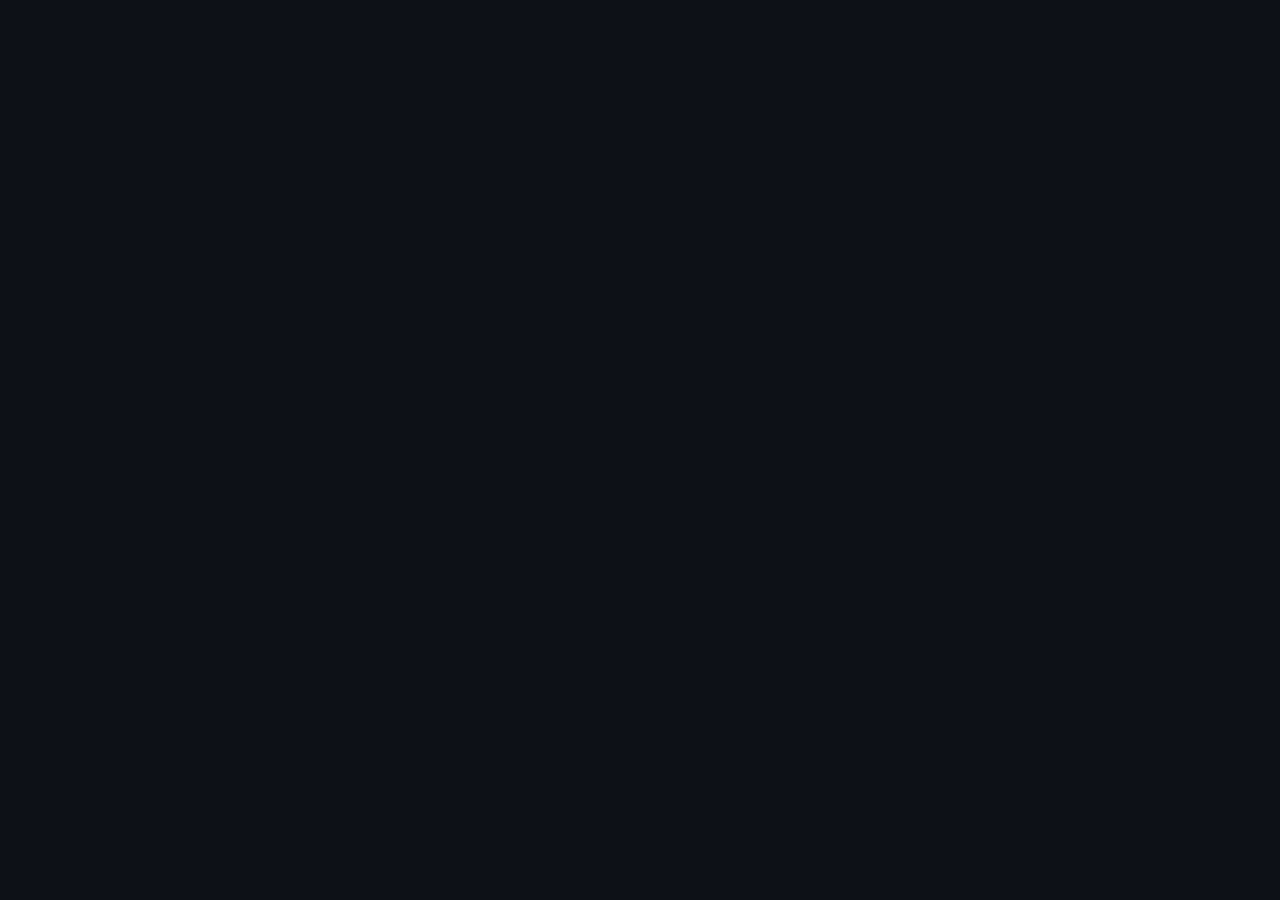
==== index.html @ 581132b7 "Added way to play via website (no download)" ====
<!DOCTYPE html>
<html lang="en">
<head>
    <meta charset="UTF-8">
    <meta name="viewport" content="width=device-width, initial-scale=1.0">

    <title>PyDesk - IT Support Simulator</title>

    <link rel="stylesheet" href="https://pyscript.net/releases/2024.1.1/core.css" />
    <script type="module" src="https://pyscript.net/releases/2024.1.1/core.js"></script>

    <style>
        body {
            background-color: #0d1117;
            color: #c9d1d9;
            font-family: monospace;
            padding: 20px;
            margin: 0;
        }
        .terminal-container {
            max-width: 800px;
            margin: 0 auto;
        }
    </style>
</head>
<body>
    <div class="terminal-container">
        <script type="py" config='{"files": ["main.py", "tickets.py"]}' terminal src="main.py"></script>
    </div>
</body>
</html>
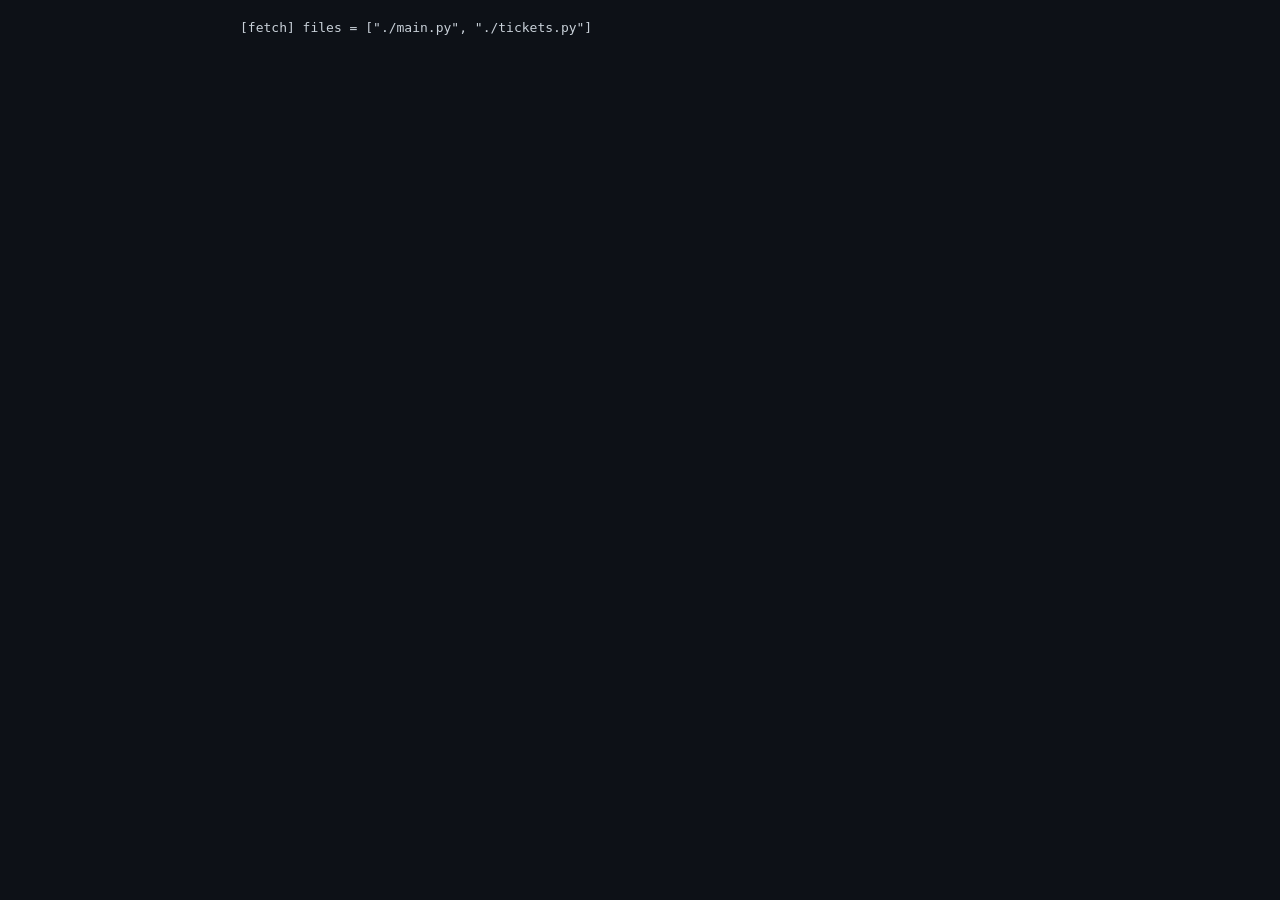
==== commit 9adc5db3: "FIxed website bug" ====
--- a/index.html
+++ b/index.html
@@ -23,9 +23,13 @@
         }
     </style>
 </head>
-<body>
+ <body>
     <div class="terminal-container">
-        <script type="py" config='{"files": ["main.py", "tickets.py"]}' terminal src="main.py"></script>
+        <py-config>
+            [fetch]
+            files = ["./main.py", "./tickets.py"]
+        </py-config>
+        <script type="py" terminal src="./main.py"></script>
     </div>
 </body>
 </html>
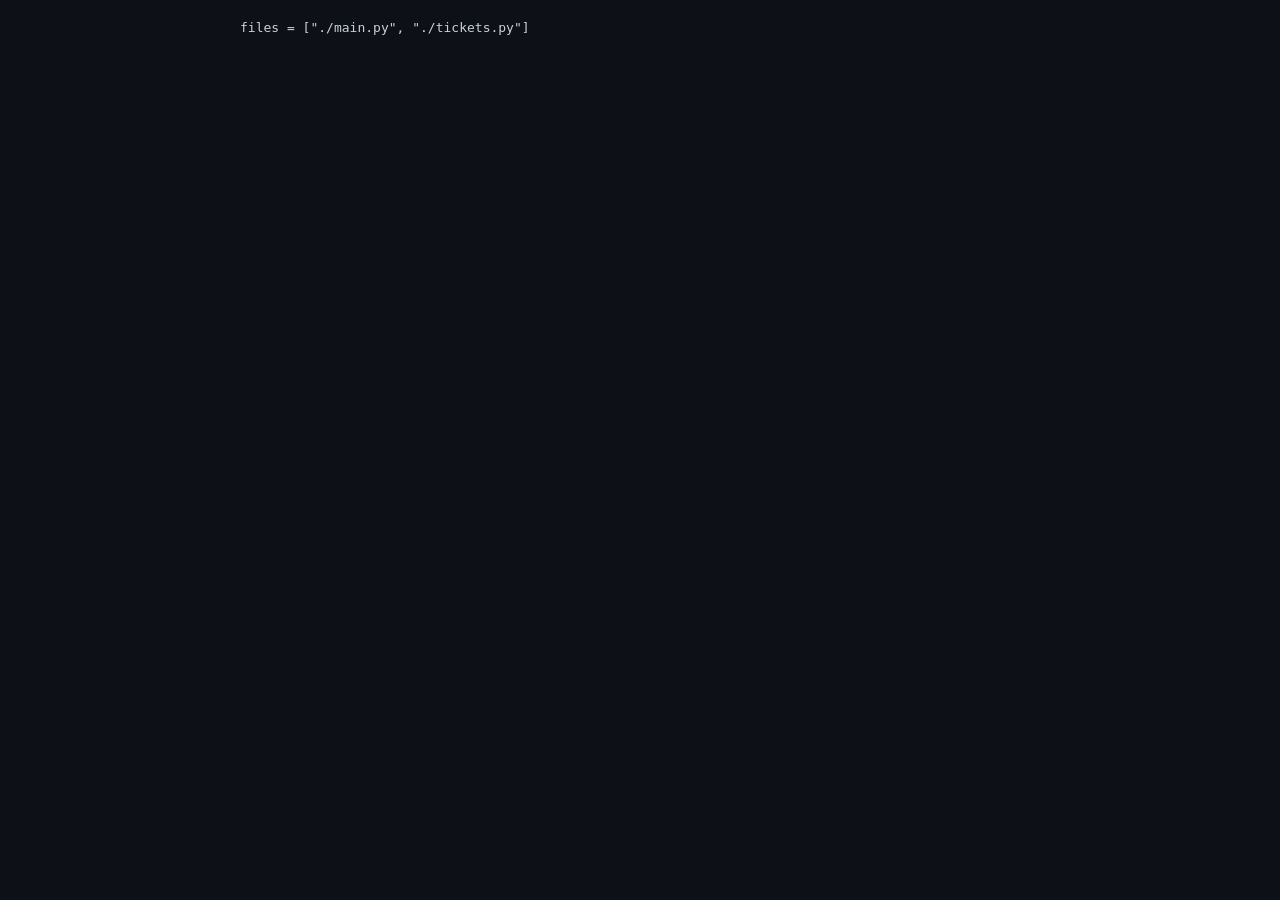
==== commit 2288839b: "Fixed bug" ====
--- a/index.html
+++ b/index.html
@@ -26,7 +26,6 @@
  <body>
     <div class="terminal-container">
         <py-config>
-            [fetch]
             files = ["./main.py", "./tickets.py"]
         </py-config>
         <script type="py" terminal src="./main.py"></script>
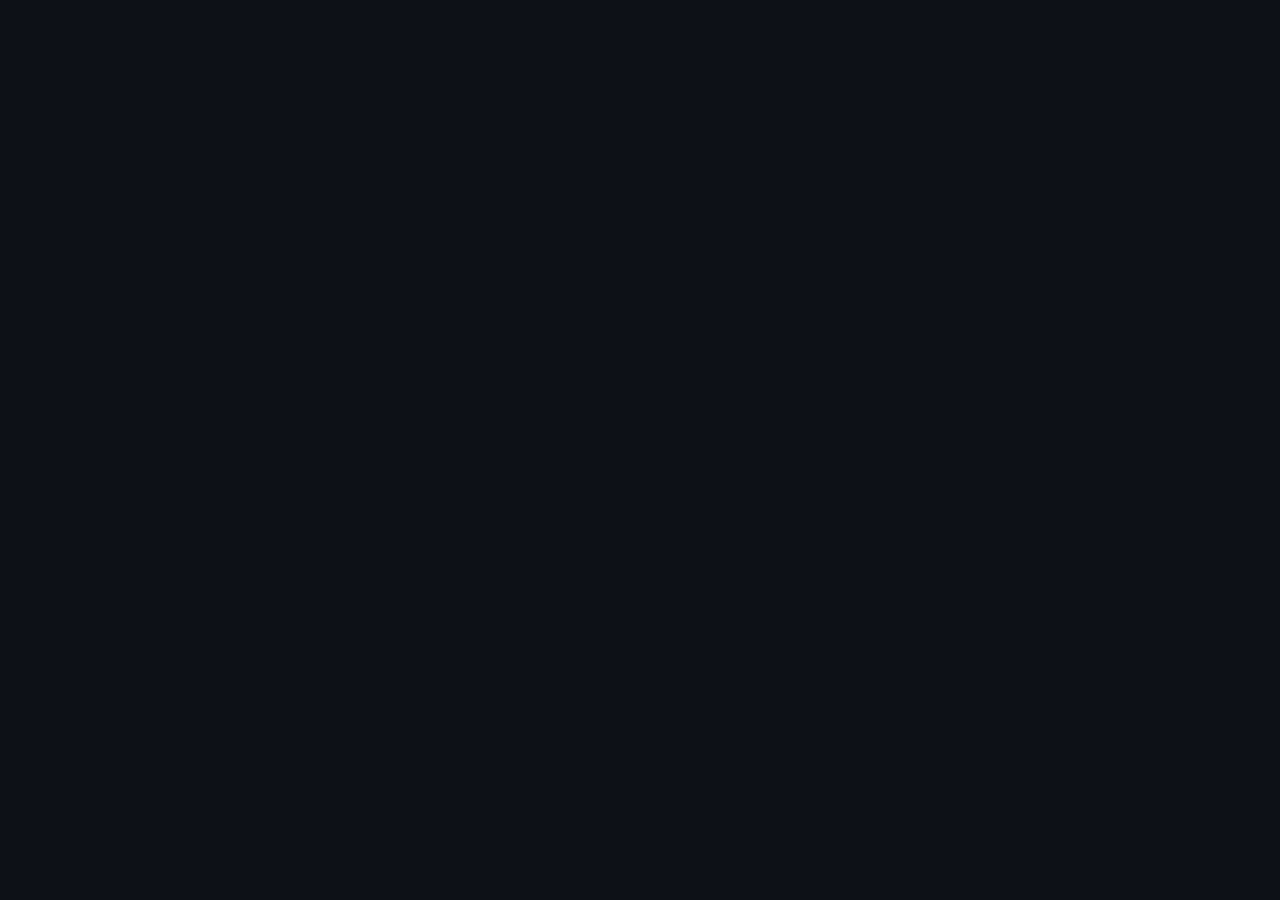
==== commit 46492d34: "Error should be fixed now" ====
--- a/index.html
+++ b/index.html
@@ -25,10 +25,7 @@
 </head>
  <body>
     <div class="terminal-container">
-        <py-config>
-            files = ["./main.py", "./tickets.py"]
-        </py-config>
-        <script type="py" terminal src="./main.py"></script>
+<script type="py" config='{"files": {"./tickets.py": "./tickets.py"}}' terminal src="./main.py"></script>
     </div>
 </body>
 </html>
